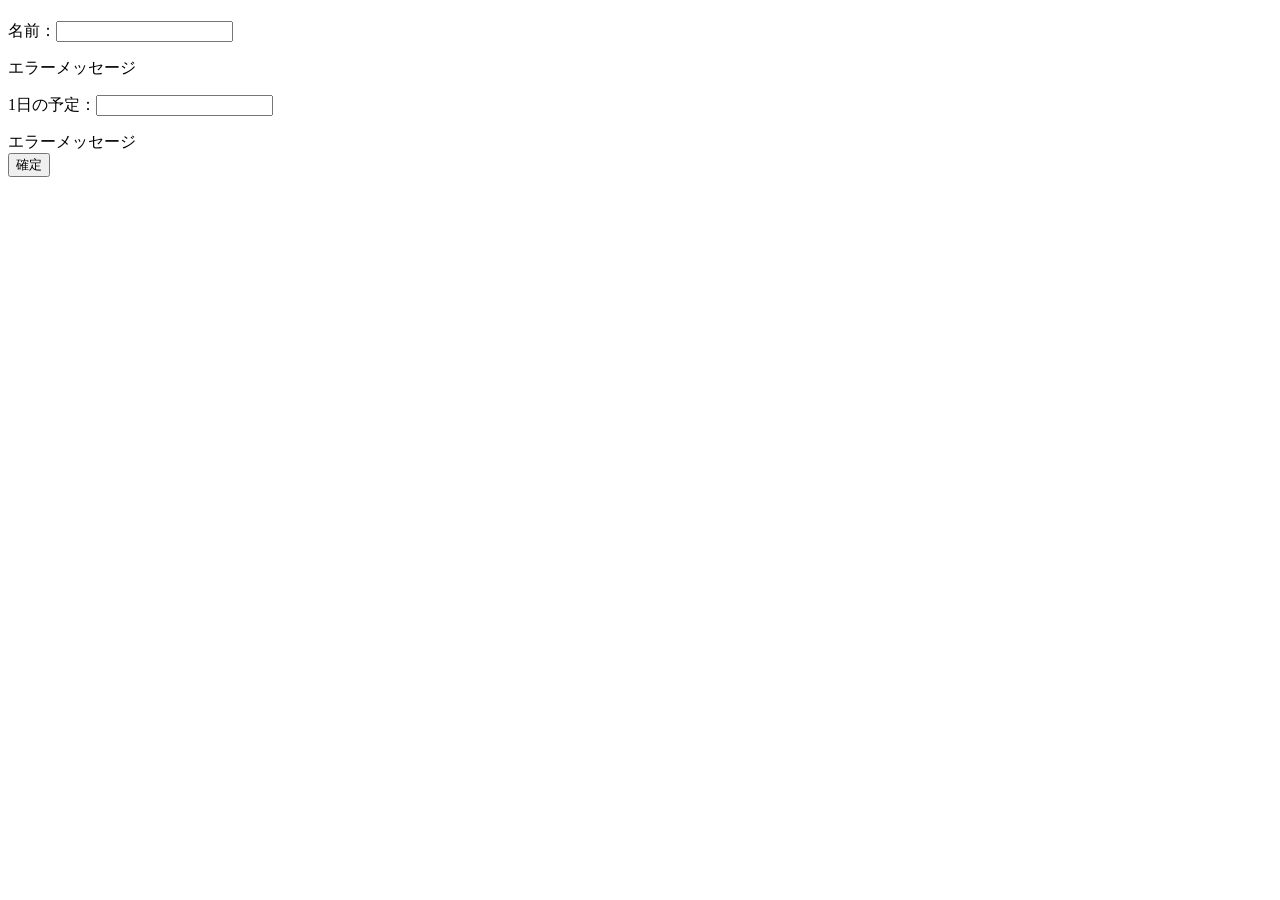
==== src/main/resources/templates/add.html @ 1a621747 "oowatari" ====
<!DOCTYPE html>
<html xmlns:th="http://www.thymeleaf.org">

<head>
	<title>Hello</title>
	<meta charset="utf-8" />
</head>

<body>
	<h1 th:text="${title}"></h1>
	<form method="get" action="#" th:action="@{/confirm}" th:object="${input}">
		
		<p>名前：<input type="text" name="name" th:value="*{name}"></p>
		<div th:if="${#fields.hasErrors('name')}" th:errors="*{name}">エラーメッセージ</div>
		<p>1日の予定：<input type="text" name="list" th:value="*{list}"></p>
		<div th:if="${#fields.hasErrors('list')}" th:errors="*{list}">エラーメッセージ</div>
		
		<input type="submit" value="確定">
		
	</form>
</body>
</html>
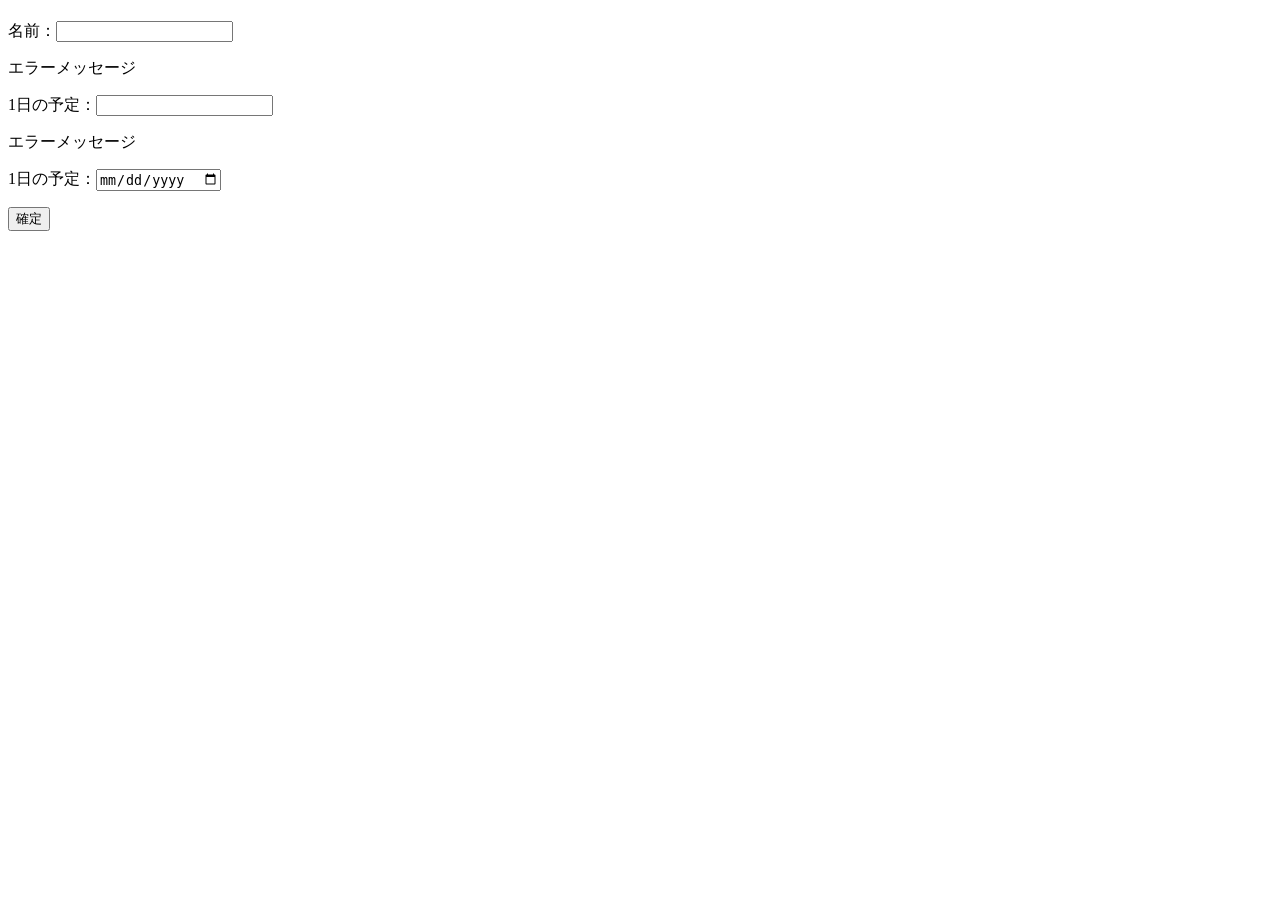
==== commit d4f34c4a: "日付を入力できるように変更" ====
--- a/src/main/resources/templates/add.html
+++ b/src/main/resources/templates/add.html
@@ -2,7 +2,7 @@
 <html xmlns:th="http://www.thymeleaf.org">
 
 <head>
-	<title>Hello</title>
+	<title>予定入力</title>
 	<meta charset="utf-8" />
 </head>
 
@@ -15,8 +15,12 @@
 		<p>1日の予定：<input type="text" name="list" th:value="*{list}"></p>
 		<div th:if="${#fields.hasErrors('list')}" th:errors="*{list}">エラーメッセージ</div>
 		
+		<p>1日の予定：<input type="date" name="date" th:value="*{date}"></p>		
+		
 		<input type="submit" value="確定">
-		
+
 	</form>
+	
+	
 </body>
 </html>
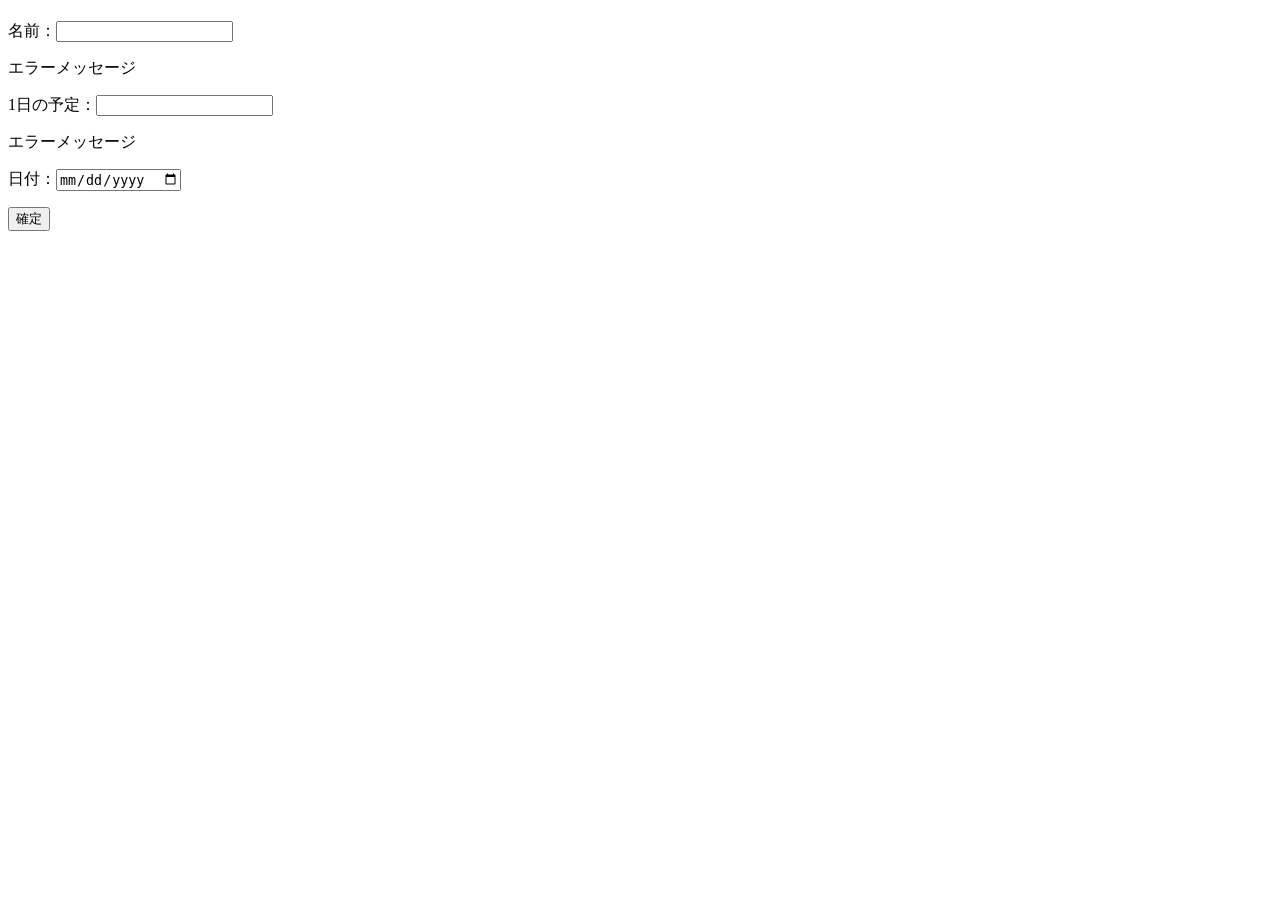
==== commit 6532d2ad: "予定の編集機能に日付を追加" ====
--- a/src/main/resources/templates/add.html
+++ b/src/main/resources/templates/add.html
@@ -15,7 +15,7 @@
 		<p>1日の予定：<input type="text" name="list" th:value="*{list}"></p>
 		<div th:if="${#fields.hasErrors('list')}" th:errors="*{list}">エラーメッセージ</div>
 		
-		<p>1日の予定：<input type="date" name="date" th:value="*{date}"></p>		
+		<p>日付：<input type="date" name="date" th:value="*{date}"></p>		
 		
 		<input type="submit" value="確定">
 
